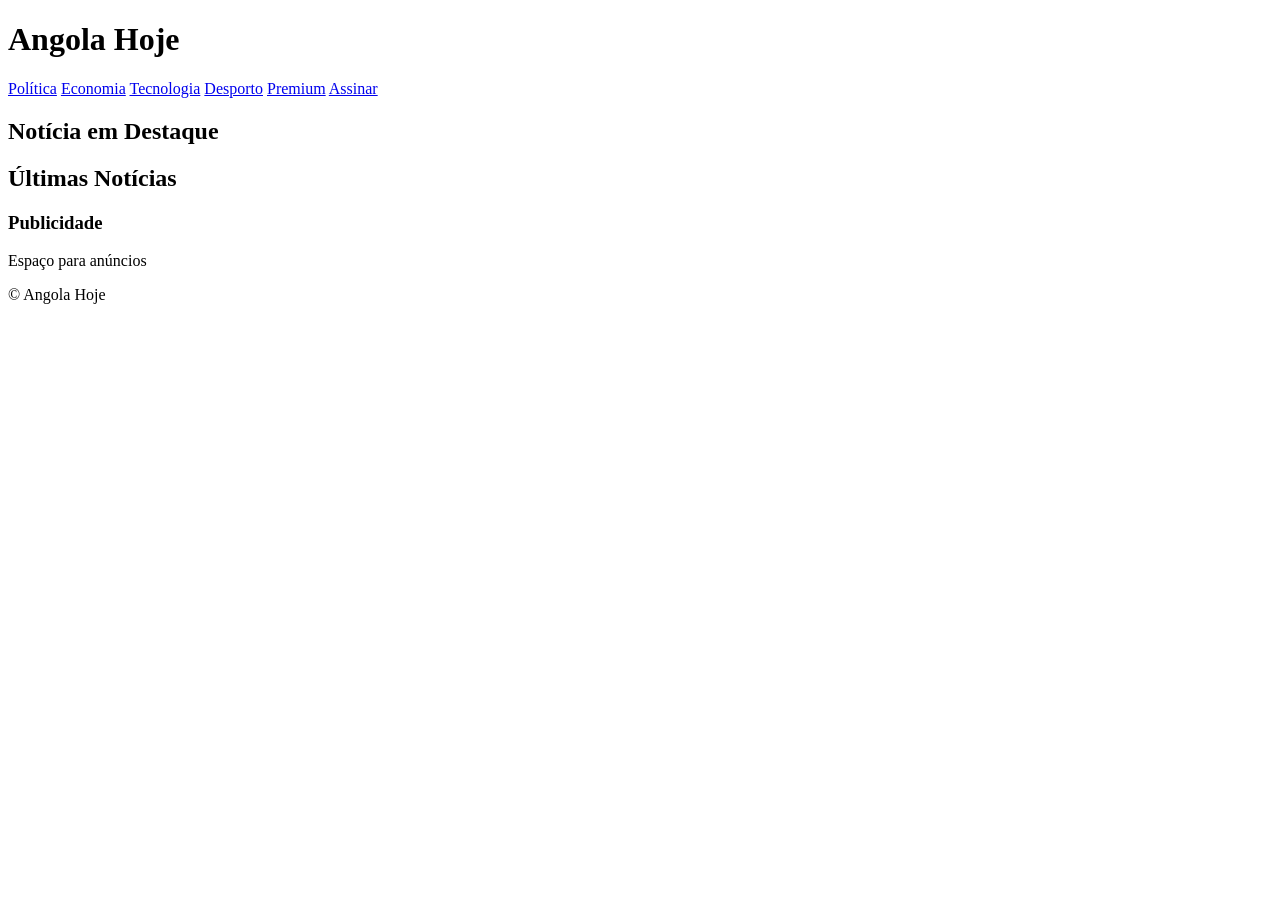
==== index.html @ 254b531d "Add initial HTML structure for Angola Hoje" ====
<!DOCTYPE html>
<html lang="pt">
<head>
<meta charset="UTF-8">
<meta name="viewport" content="width=device-width, initial-scale=1.0">
<title>Angola Hoje</title>
<meta name="description" content="Portal Angola Hoje com notícias de Angola em tempo real. Política, economia, tecnologia e desporto.">
<link rel="stylesheet" href="css/style.css">
</head>
<body>

<header>
<h1>Angola Hoje</h1>
<nav>
<a href="#">Política</a>
<a href="#">Economia</a>
<a href="#">Tecnologia</a>
<a href="#">Desporto</a>
<a href="login.html">Premium</a>
<a href="pagamento.html">Assinar</a>
</nav>
</header>

<main>
<section class="destaque">
<h2>Notícia em Destaque</h2>
<div id="featured"></div>
</section>

<section class="noticias">
<h2>Últimas Notícias</h2>
<div id="noticias"></div>
</section>

<aside class="ads">
<h3>Publicidade</h3>
<p>Espaço para anúncios</p>
</aside>
</main>

<footer>
<p>© Angola Hoje</p>
</footer>

<script src="js/config.js"></script>
<script src="js/noticias.js"></script>
<script src="js/auto-news.js"></script>
</body>
  </html>
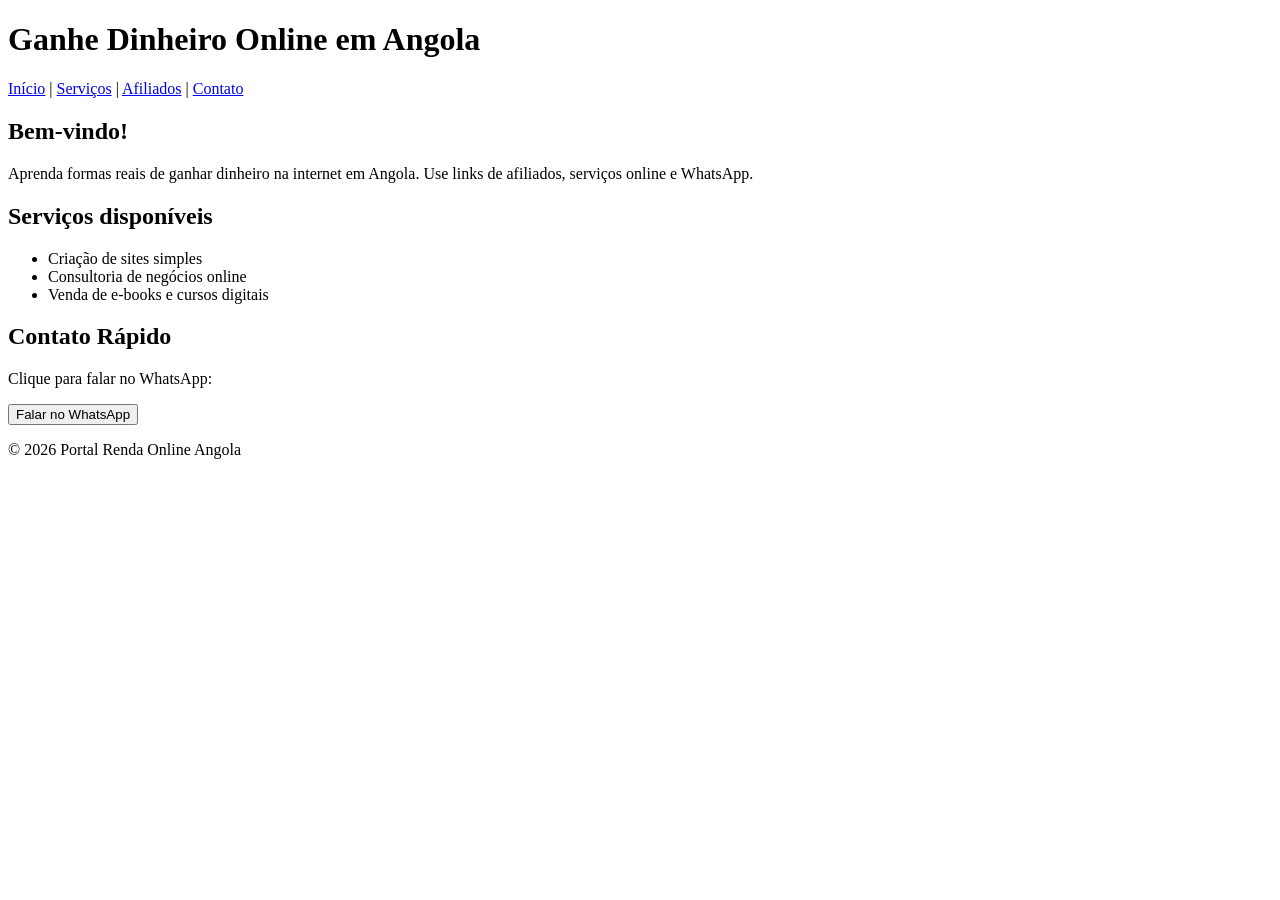
==== commit 80edd968: "Add initial HTML structure for the website" ====
--- a/index.html
+++ b/index.html
@@ -1,49 +1,50 @@
 <!DOCTYPE html>
 <html lang="pt">
 <head>
-<meta charset="UTF-8">
-<meta name="viewport" content="width=device-width, initial-scale=1.0">
-<title>Angola Hoje</title>
-<meta name="description" content="Portal Angola Hoje com notícias de Angola em tempo real. Política, economia, tecnologia e desporto.">
-<link rel="stylesheet" href="css/style.css">
+    <meta charset="UTF-8">
+    <meta name="viewport" content="width=device-width, initial-scale=1.0">
+    <title>Ganhar Dinheiro Online Angola</title>
+    <link rel="stylesheet" href="css/estilo.css">
 </head>
 <body>
 
 <header>
-<h1>Angola Hoje</h1>
-<nav>
-<a href="#">Política</a>
-<a href="#">Economia</a>
-<a href="#">Tecnologia</a>
-<a href="#">Desporto</a>
-<a href="login.html">Premium</a>
-<a href="pagamento.html">Assinar</a>
-</nav>
+    <h1>Ganhe Dinheiro Online em Angola</h1>
+    <nav>
+        <a href="index.html">Início</a> |
+        <a href="servicos.html">Serviços</a> |
+        <a href="afiliados.html">Afiliados</a> |
+        <a href="contato.html">Contato</a>
+    </nav>
 </header>
 
 <main>
-<section class="destaque">
-<h2>Notícia em Destaque</h2>
-<div id="featured"></div>
-</section>
+    <section>
+        <h2>Bem-vindo!</h2>
+        <p>Aprenda formas reais de ganhar dinheiro na internet em Angola. Use links de afiliados, serviços online e WhatsApp.</p>
+    </section>
 
-<section class="noticias">
-<h2>Últimas Notícias</h2>
-<div id="noticias"></div>
-</section>
+    <section>
+        <h2>Serviços disponíveis</h2>
+        <ul>
+            <li>Criação de sites simples</li>
+            <li>Consultoria de negócios online</li>
+            <li>Venda de e-books e cursos digitais</li>
+        </ul>
+    </section>
 
-<aside class="ads">
-<h3>Publicidade</h3>
-<p>Espaço para anúncios</p>
-</aside>
+    <section>
+        <h2>Contato Rápido</h2>
+        <p>Clique para falar no WhatsApp:</p>
+        <a href="https://wa.me/244926423344" target="_blank">
+            <button>Falar no WhatsApp</button>
+        </a>
+    </section>
 </main>
 
 <footer>
-<p>© Angola Hoje</p>
+    <p>© 2026 Portal Renda Online Angola</p>
 </footer>
 
-<script src="js/config.js"></script>
-<script src="js/noticias.js"></script>
-<script src="js/auto-news.js"></script>
 </body>
   </html>
